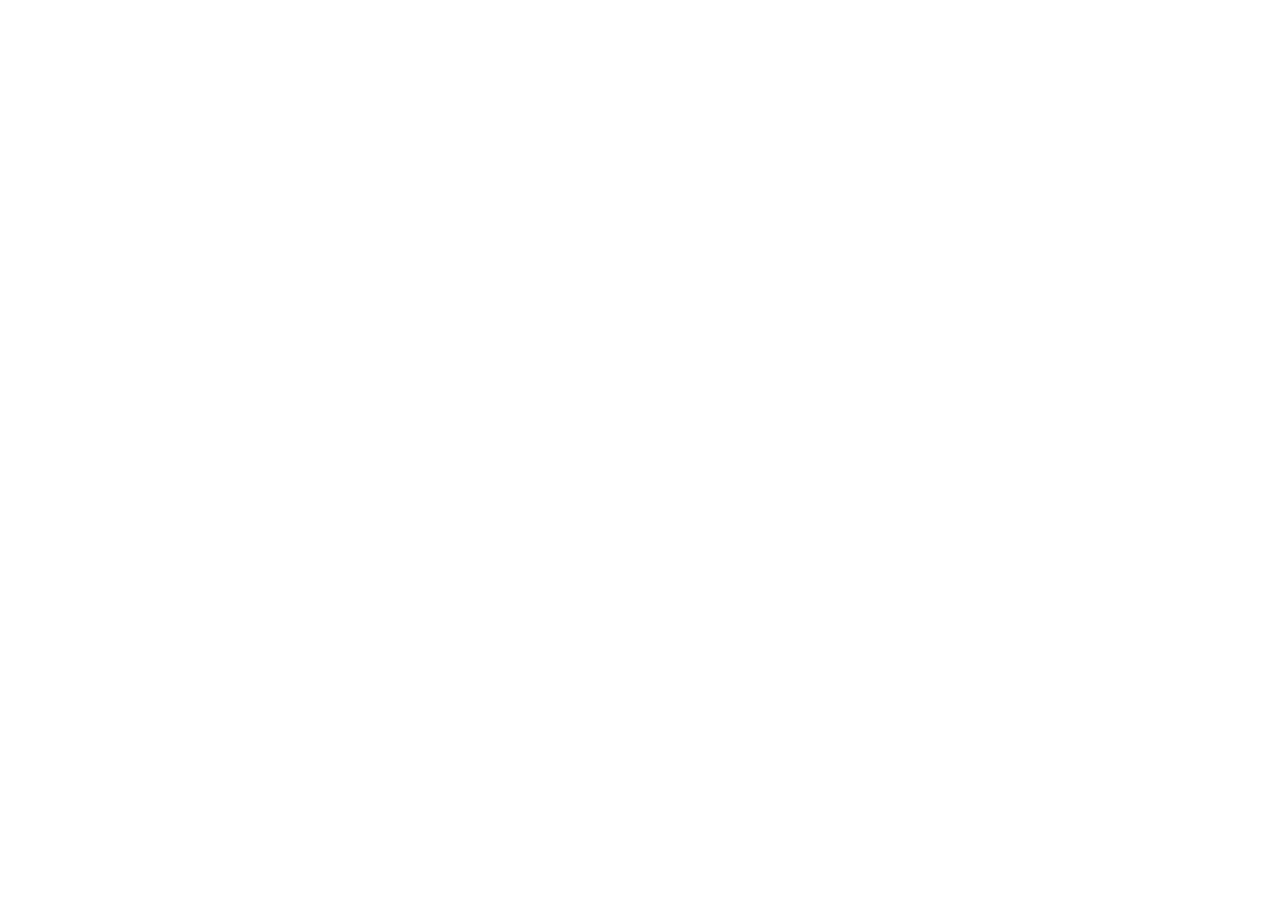
==== docs/index.html @ abd9de5f "docs agregado" ====
<!doctype html><html lang="en"><head><meta charset="utf-8"/><link rel="icon" href="/favicon.ico"/><meta name="viewport" content="width=device-width,initial-scale=1"/><meta name="theme-color" content="#000000"/><meta name="description" content="Web site created using create-react-app"/><link rel="apple-touch-icon" href="/logo192.png"/><link rel="manifest" href="/manifest.json"/><link rel="stylesheet" href="https://cdnjs.cloudflare.com/ajax/libs/animate.css/4.1.1/animate.min.css"/><title>GifExpertApp</title><link href="/static/css/main.63f937c3.chunk.css" rel="stylesheet"></head><body><noscript>You need to enable JavaScript to run this app.</noscript><div id="root"></div><script>!function(e){function r(r){for(var n,p,f=r[0],i=r[1],l=r[2],c=0,s=[];c<f.length;c++)p=f[c],Object.prototype.hasOwnProperty.call(o,p)&&o[p]&&s.push(o[p][0]),o[p]=0;for(n in i)Object.prototype.hasOwnProperty.call(i,n)&&(e[n]=i[n]);for(a&&a(r);s.length;)s.shift()();return u.push.apply(u,l||[]),t()}function t(){for(var e,r=0;r<u.length;r++){for(var t=u[r],n=!0,f=1;f<t.length;f++){var i=t[f];0!==o[i]&&(n=!1)}n&&(u.splice(r--,1),e=p(p.s=t[0]))}return e}var n={},o={1:0},u=[];function p(r){if(n[r])return n[r].exports;var t=n[r]={i:r,l:!1,exports:{}};return e[r].call(t.exports,t,t.exports,p),t.l=!0,t.exports}p.m=e,p.c=n,p.d=function(e,r,t){p.o(e,r)||Object.defineProperty(e,r,{enumerable:!0,get:t})},p.r=function(e){"undefined"!=typeof Symbol&&Symbol.toStringTag&&Object.defineProperty(e,Symbol.toStringTag,{value:"Module"}),Object.defineProperty(e,"__esModule",{value:!0})},p.t=function(e,r){if(1&r&&(e=p(e)),8&r)return e;if(4&r&&"object"==typeof e&&e&&e.__esModule)return e;var t=Object.create(null);if(p.r(t),Object.defineProperty(t,"default",{enumerable:!0,value:e}),2&r&&"string"!=typeof e)for(var n in e)p.d(t,n,function(r){return e[r]}.bind(null,n));return t},p.n=function(e){var r=e&&e.__esModule?function(){return e.default}:function(){return e};return p.d(r,"a",r),r},p.o=function(e,r){return Object.prototype.hasOwnProperty.call(e,r)},p.p="/";var f=this["webpackJsonpgif-expert-app"]=this["webpackJsonpgif-expert-app"]||[],i=f.push.bind(f);f.push=r,f=f.slice();for(var l=0;l<f.length;l++)r(f[l]);var a=i;t()}([])</script><script src="/static/js/2.7d3c1902.chunk.js"></script><script src="/static/js/main.892dd0e4.chunk.js"></script></body></html>
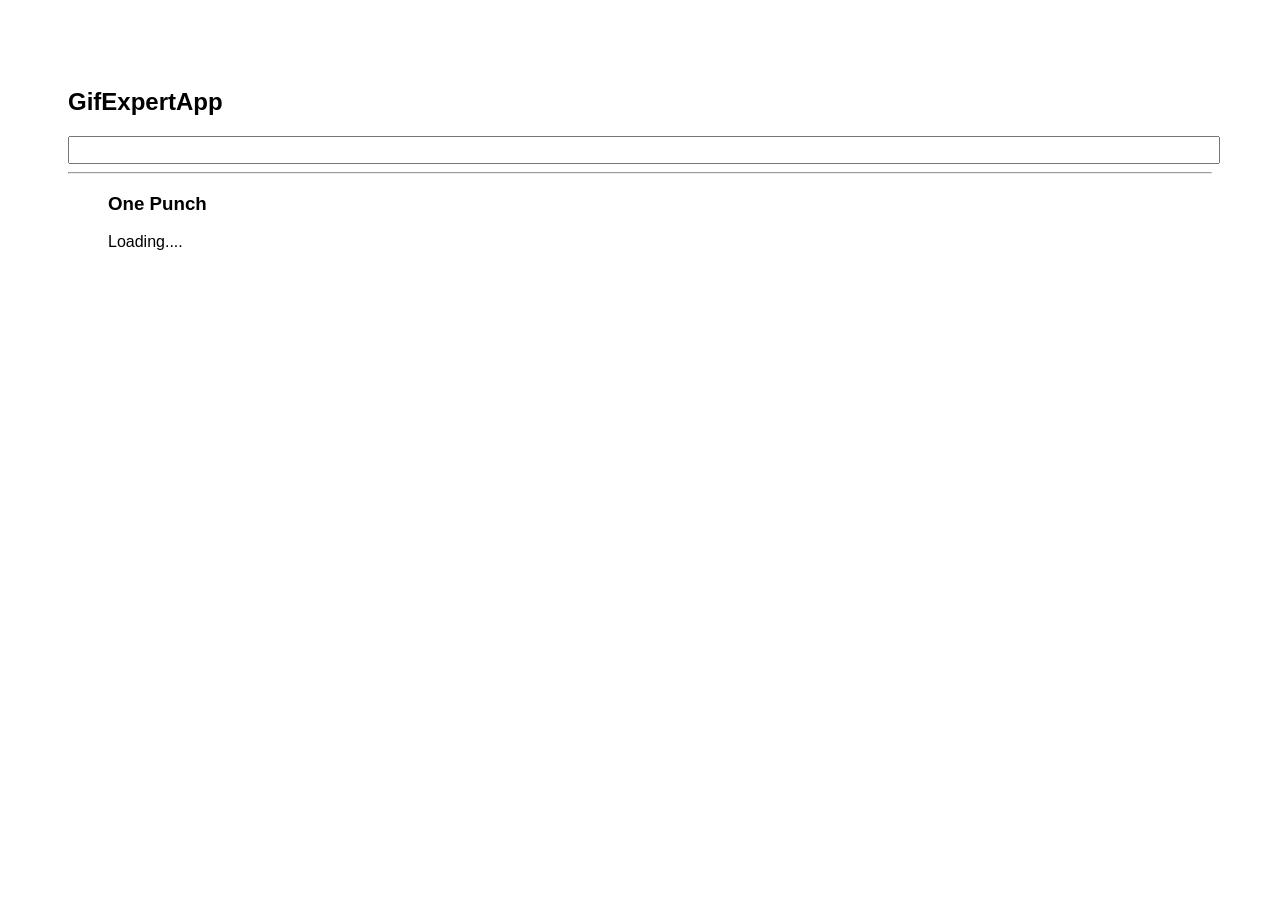
==== commit b71b77ea: "index.html actualizado" ====
--- a/docs/index.html
+++ b/docs/index.html
@@ -1 +1 @@
-<!doctype html><html lang="en"><head><meta charset="utf-8"/><link rel="icon" href="/favicon.ico"/><meta name="viewport" content="width=device-width,initial-scale=1"/><meta name="theme-color" content="#000000"/><meta name="description" content="Web site created using create-react-app"/><link rel="apple-touch-icon" href="/logo192.png"/><link rel="manifest" href="/manifest.json"/><link rel="stylesheet" href="https://cdnjs.cloudflare.com/ajax/libs/animate.css/4.1.1/animate.min.css"/><title>GifExpertApp</title><link href="/static/css/main.63f937c3.chunk.css" rel="stylesheet"></head><body><noscript>You need to enable JavaScript to run this app.</noscript><div id="root"></div><script>!function(e){function r(r){for(var n,p,f=r[0],i=r[1],l=r[2],c=0,s=[];c<f.length;c++)p=f[c],Object.prototype.hasOwnProperty.call(o,p)&&o[p]&&s.push(o[p][0]),o[p]=0;for(n in i)Object.prototype.hasOwnProperty.call(i,n)&&(e[n]=i[n]);for(a&&a(r);s.length;)s.shift()();return u.push.apply(u,l||[]),t()}function t(){for(var e,r=0;r<u.length;r++){for(var t=u[r],n=!0,f=1;f<t.length;f++){var i=t[f];0!==o[i]&&(n=!1)}n&&(u.splice(r--,1),e=p(p.s=t[0]))}return e}var n={},o={1:0},u=[];function p(r){if(n[r])return n[r].exports;var t=n[r]={i:r,l:!1,exports:{}};return e[r].call(t.exports,t,t.exports,p),t.l=!0,t.exports}p.m=e,p.c=n,p.d=function(e,r,t){p.o(e,r)||Object.defineProperty(e,r,{enumerable:!0,get:t})},p.r=function(e){"undefined"!=typeof Symbol&&Symbol.toStringTag&&Object.defineProperty(e,Symbol.toStringTag,{value:"Module"}),Object.defineProperty(e,"__esModule",{value:!0})},p.t=function(e,r){if(1&r&&(e=p(e)),8&r)return e;if(4&r&&"object"==typeof e&&e&&e.__esModule)return e;var t=Object.create(null);if(p.r(t),Object.defineProperty(t,"default",{enumerable:!0,value:e}),2&r&&"string"!=typeof e)for(var n in e)p.d(t,n,function(r){return e[r]}.bind(null,n));return t},p.n=function(e){var r=e&&e.__esModule?function(){return e.default}:function(){return e};return p.d(r,"a",r),r},p.o=function(e,r){return Object.prototype.hasOwnProperty.call(e,r)},p.p="/";var f=this["webpackJsonpgif-expert-app"]=this["webpackJsonpgif-expert-app"]||[],i=f.push.bind(f);f.push=r,f=f.slice();for(var l=0;l<f.length;l++)r(f[l]);var a=i;t()}([])</script><script src="/static/js/2.7d3c1902.chunk.js"></script><script src="/static/js/main.892dd0e4.chunk.js"></script></body></html>+<!doctype html><html lang="en"><head><meta charset="utf-8"/><link rel="icon" href="./favicon.ico"/><meta name="viewport" content="width=device-width,initial-scale=1"/><meta name="theme-color" content="#000000"/><meta name="description" content="Web site created using create-react-app"/><link rel="apple-touch-icon" href="./logo192.png"/><link rel="manifest" href="./manifest.json"/><link rel="stylesheet" href="https://cdnjs.cloudflare.com/ajax/libs/animate.css/4.1.1/animate.min.css"/><title>GifExpertApp</title><link href="./static/css/main.63f937c3.chunk.css" rel="stylesheet"></head><body><noscript>You need to enable JavaScript to run this app.</noscript><div id="root"></div><script>!function(e){function r(r){for(var n,p,f=r[0],i=r[1],l=r[2],c=0,s=[];c<f.length;c++)p=f[c],Object.prototype.hasOwnProperty.call(o,p)&&o[p]&&s.push(o[p][0]),o[p]=0;for(n in i)Object.prototype.hasOwnProperty.call(i,n)&&(e[n]=i[n]);for(a&&a(r);s.length;)s.shift()();return u.push.apply(u,l||[]),t()}function t(){for(var e,r=0;r<u.length;r++){for(var t=u[r],n=!0,f=1;f<t.length;f++){var i=t[f];0!==o[i]&&(n=!1)}n&&(u.splice(r--,1),e=p(p.s=t[0]))}return e}var n={},o={1:0},u=[];function p(r){if(n[r])return n[r].exports;var t=n[r]={i:r,l:!1,exports:{}};return e[r].call(t.exports,t,t.exports,p),t.l=!0,t.exports}p.m=e,p.c=n,p.d=function(e,r,t){p.o(e,r)||Object.defineProperty(e,r,{enumerable:!0,get:t})},p.r=function(e){"undefined"!=typeof Symbol&&Symbol.toStringTag&&Object.defineProperty(e,Symbol.toStringTag,{value:"Module"}),Object.defineProperty(e,"__esModule",{value:!0})},p.t=function(e,r){if(1&r&&(e=p(e)),8&r)return e;if(4&r&&"object"==typeof e&&e&&e.__esModule)return e;var t=Object.create(null);if(p.r(t),Object.defineProperty(t,"default",{enumerable:!0,value:e}),2&r&&"string"!=typeof e)for(var n in e)p.d(t,n,function(r){return e[r]}.bind(null,n));return t},p.n=function(e){var r=e&&e.__esModule?function(){return e.default}:function(){return e};return p.d(r,"a",r),r},p.o=function(e,r){return Object.prototype.hasOwnProperty.call(e,r)},p.p="/";var f=this["webpackJsonpgif-expert-app"]=this["webpackJsonpgif-expert-app"]||[],i=f.push.bind(f);f.push=r,f=f.slice();for(var l=0;l<f.length;l++)r(f[l]);var a=i;t()}([])</script><script src="./static/js/2.7d3c1902.chunk.js"></script><script src="./static/js/main.892dd0e4.chunk.js"></script></body></html>
--- a/docs/static/css/main.63f937c3.chunk.css
+++ b/docs/static/css/main.63f937c3.chunk.css
@@ -0,0 +1,2 @@
+*{font-family:Helvetica,Arial,sans-serif}body{padding:60px}input{color:grey;font-size:1.2rem;width:100%}.card{align-content:center;border:1px solid grey;border-radius:6px;margin-bottom:10px;margin-left:10px;overflow:hidden}.card p{padding:5px;text-align:center}.card img{max-height:170px}.card-grid{display:flex;flex-direction:row;flex-wrap:wrap}
+/*# sourceMappingURL=main.63f937c3.chunk.css.map */
